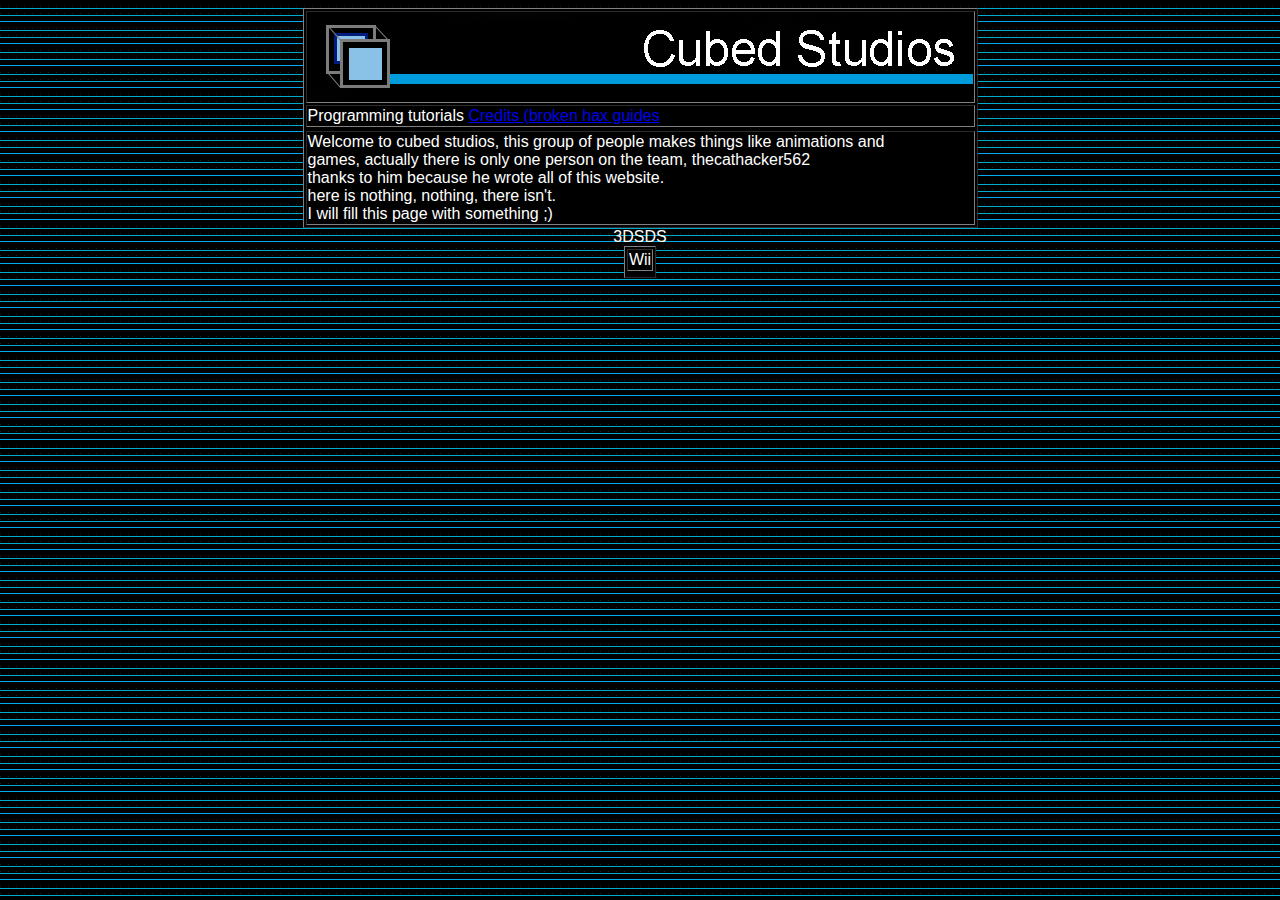
==== cubed/index.html @ 5ca1d7dc "Update index.html" ====
<html><head><font face="arial">
<title> Cubed Studios </title>
<body bgcolor="black" text="white" background="bg.gif"></head>
<center><table border=1 bgcolor="black">
<tr><td><img src="cubed.gif"></td></tr>
  <center><tr><td><ce <a href="https://thecathacker562.github.io/archives/tutorials/main.html"> Programming tutorials</a>
    <a href=https://thecathacker562.github.io/cubed/credits.html> Credits (broken </a>
    <a href="https://thecathacker562.github.io/hax"> hax guides </a></center><tr></td>
  <tr><td> Welcome to cubed studios, this group of people makes things like animations and <br> games, actually there is only one person on the team, thecathacker562<br>
thanks to him because he wrote all of this website.<br> 
here is nothing, nothing, there isn't. <br> 
I will fill this page with something ;) <br></tr></td>
                                                   <table border="1" bgcolor="black"><tr><td>Wii</tr><tr>3DS</tr><tr>DS</tr></td></table>
</table>
</center>
</html>
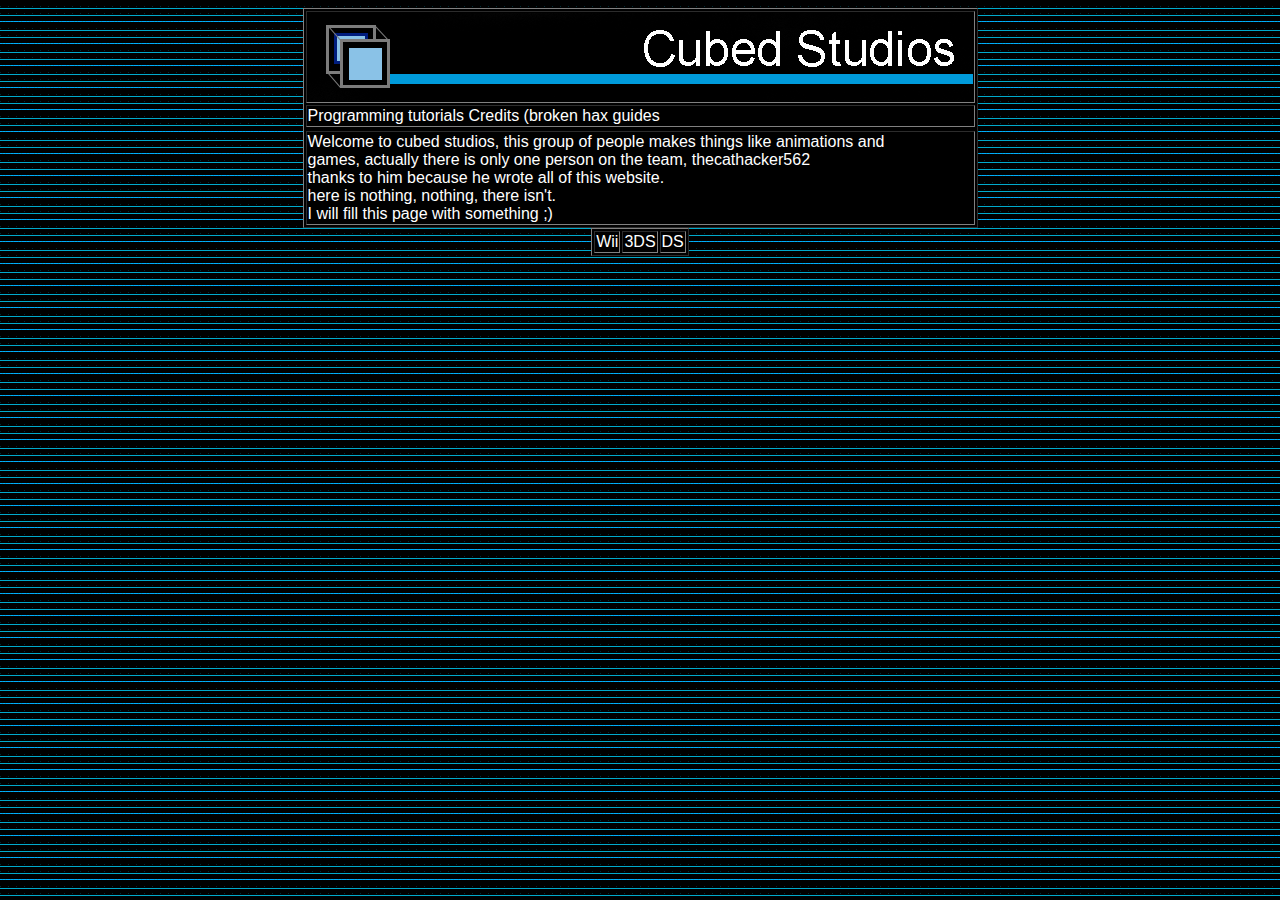
==== commit 2135098c: "i forgot about this one" ====
--- a/cubed/index.html
+++ b/cubed/index.html
@@ -1,3 +1,29 @@
+<style>
+a:link {
+  color: white;
+  background-color: transparent;
+  text-decoration: none;
+}
+
+a:visited {
+  color: white;
+  background-color: transparent;
+  text-decoration: none;
+}
+
+a:hover {
+  color: white;
+  background-color: transparent;
+  text-decoration: underline;
+}
+
+
+a:active {
+  color: white;
+  background-color: transparent;
+  text-decoration: underline;
+}
+</style>
 <html><head><font face="arial">
 <title> Cubed Studios </title>
 <body bgcolor="black" text="white" background="bg.gif"></head>
@@ -10,7 +36,7 @@
 thanks to him because he wrote all of this website.<br> 
 here is nothing, nothing, there isn't. <br> 
 I will fill this page with something ;) <br></tr></td>
-                                                   <table border="1" bgcolor="black"><tr><td>Wii</tr><tr>3DS</tr><tr>DS</tr></td></table>
+                                                   <table border="1" bgcolor="black"><tr><td>Wii</td><td>3DS</td><td>DS</td></table>
 </table>
 </center>
 </html>
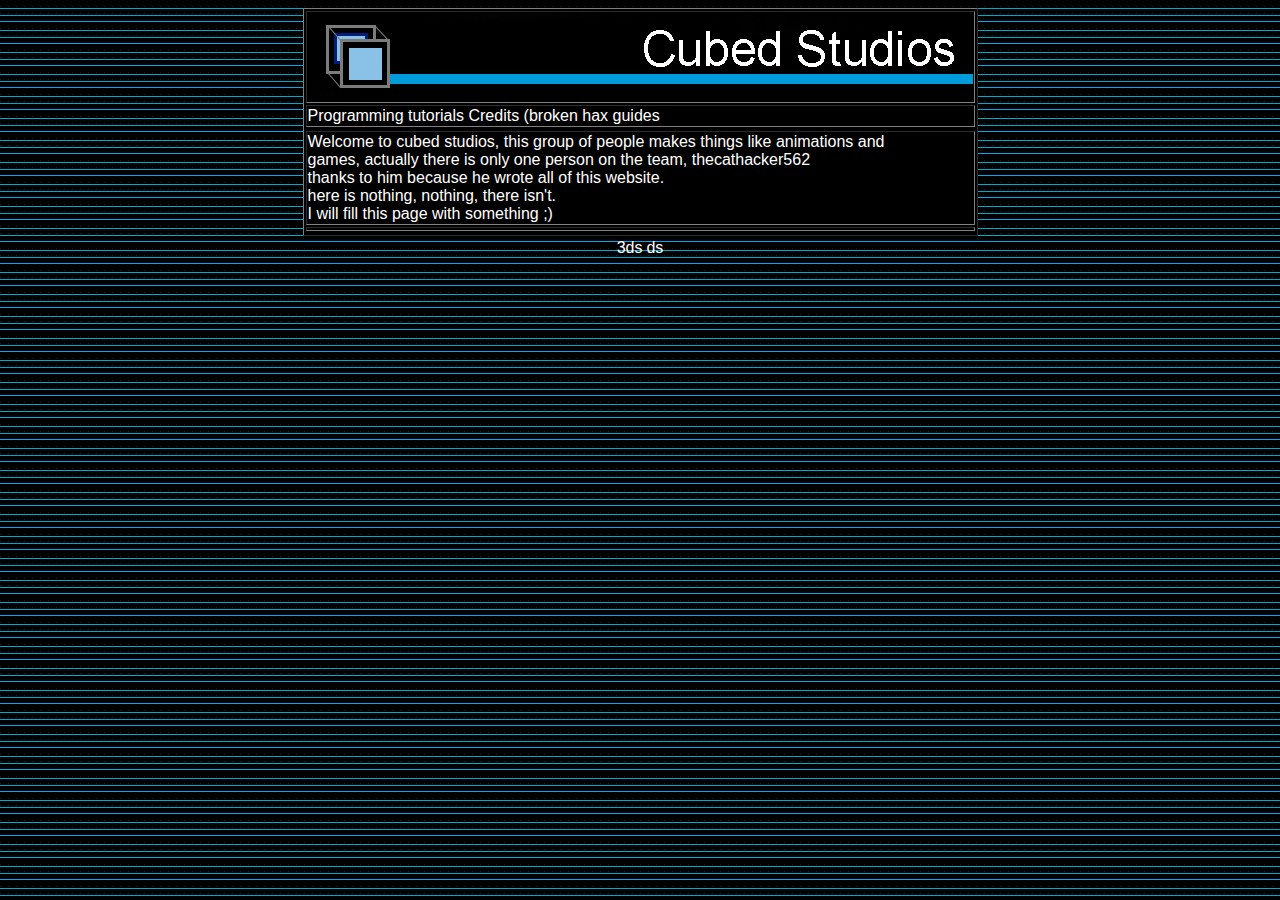
==== commit c29bcce4: "Update index.html" ====
--- a/cubed/index.html
+++ b/cubed/index.html
@@ -35,8 +35,8 @@
   <tr><td> Welcome to cubed studios, this group of people makes things like animations and <br> games, actually there is only one person on the team, thecathacker562<br>
 thanks to him because he wrote all of this website.<br> 
 here is nothing, nothing, there isn't. <br> 
-I will fill this page with something ;) <br></tr></td>
-                                                   <table border="1" bgcolor="black"><tr><td>Wii</td><td>3DS</td><td>DS</td></table>
-</table>
+I will fill this page with something ;) <br></tr></td><td><tr>
+  <table><tr><td>3ds</td><td>ds</td></table>
+  </table>
 </center>
 </html>
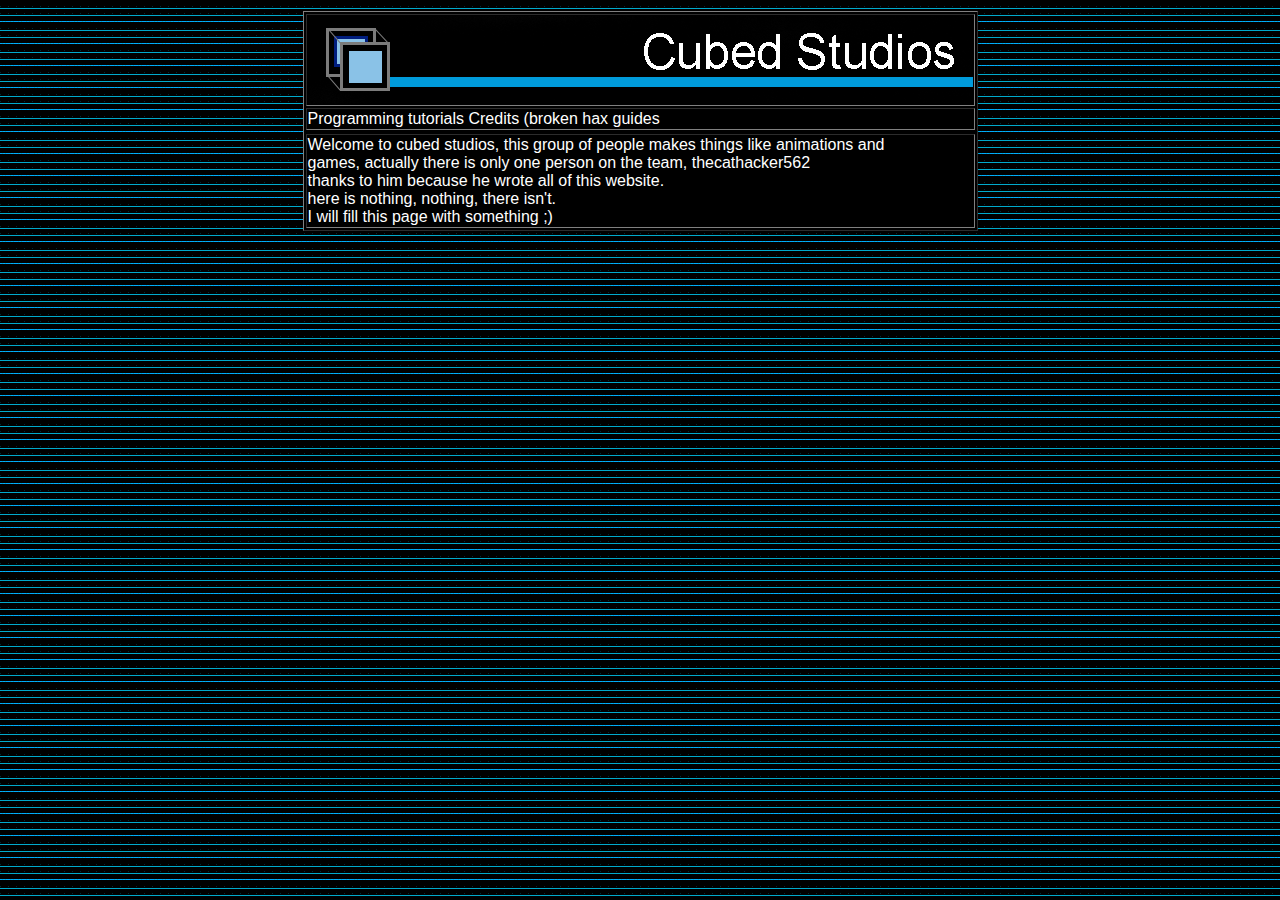
==== commit f94f1773: "Update index.html" ====
--- a/cubed/index.html
+++ b/cubed/index.html
@@ -24,6 +24,8 @@
   text-decoration: underline;
 }
 </style>
+<center><table width="950" ><tr><td>
+
 <html><head><font face="arial">
 <title> Cubed Studios </title>
 <body bgcolor="black" text="white" background="bg.gif"></head>
@@ -35,8 +37,9 @@
   <tr><td> Welcome to cubed studios, this group of people makes things like animations and <br> games, actually there is only one person on the team, thecathacker562<br>
 thanks to him because he wrote all of this website.<br> 
 here is nothing, nothing, there isn't. <br> 
-I will fill this page with something ;) <br></tr></td><td><tr>
-  <table><tr><td>3ds</td><td>ds</td></table>
+    I will fill this page with something ;) <br></tr></tr>
+  </body>
+  </td></tr></table></center>
   </table>
 </center>
 </html>
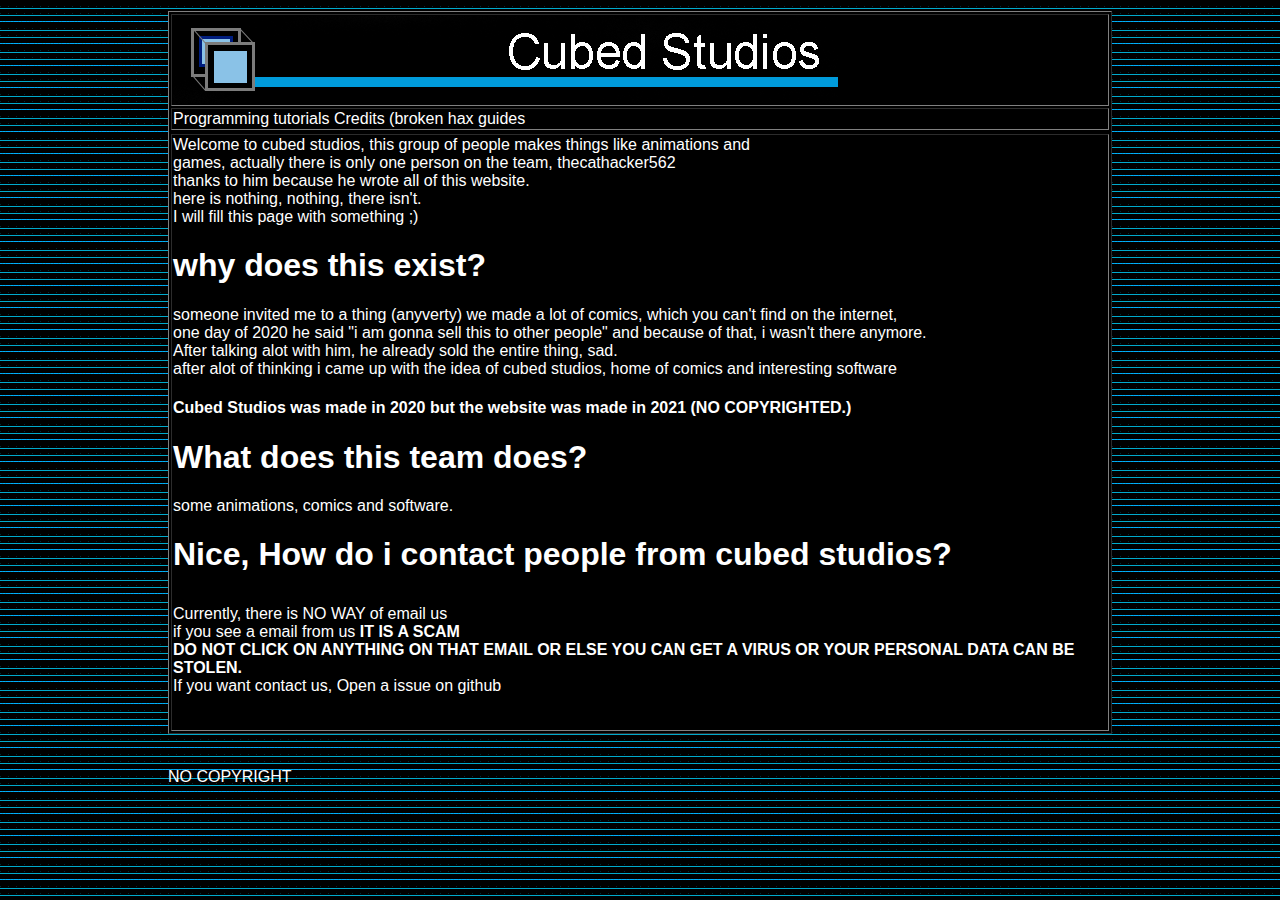
==== commit a1c736e0: "filling cubed studios webpage" ====
--- a/cubed/index.html
+++ b/cubed/index.html
@@ -37,9 +37,25 @@
   <tr><td> Welcome to cubed studios, this group of people makes things like animations and <br> games, actually there is only one person on the team, thecathacker562<br>
 thanks to him because he wrote all of this website.<br> 
 here is nothing, nothing, there isn't. <br> 
-    I will fill this page with something ;) <br></tr></tr>
+    I will fill this page with something ;) <br></p>
+  <h1> why does this exist? </h1> </p>
+  someone invited me to a thing (anyverty) we made a lot of comics, which you can't find on the internet, <br>
+one day of 2020 he said "i am gonna sell this to other people"
+  and because of that, i wasn't there anymore. <br>
+After talking alot with him, he already sold the entire thing, sad. 
+<br>after alot of thinking i came up with the idea of cubed studios, home of comics and interesting software </p>
+<h4><strong>Cubed Studios was made in 2020 but the website was made in 2021 (NO COPYRIGHTED.)</h4></strong> </p>
+<h1> What does this team does? </h1> </p>
+some animations, comics and software.</p>
+<h1> Nice, How do i contact people from cubed studios? </p></h1>
+Currently, there is NO WAY of email us<br> 
+if you see a email from us <strong>IT IS A SCAM <br>
+DO NOT CLICK ON ANYTHING ON THAT EMAIL OR ELSE YOU CAN GET A VIRUS OR YOUR PERSONAL DATA CAN BE STOLEN. </strong><br>
+ If you want contact us, <a href="https://github.com/TheCatHacker562/thecathacker562.github.io/issues">Open a issue on github </a></p></br>
+</tr></tr>
   </body>
-  </td></tr></table></center>
+  </td></tr></table></center><br></p>
+NO COPYRIGHT
   </table>
 </center>
 </html>
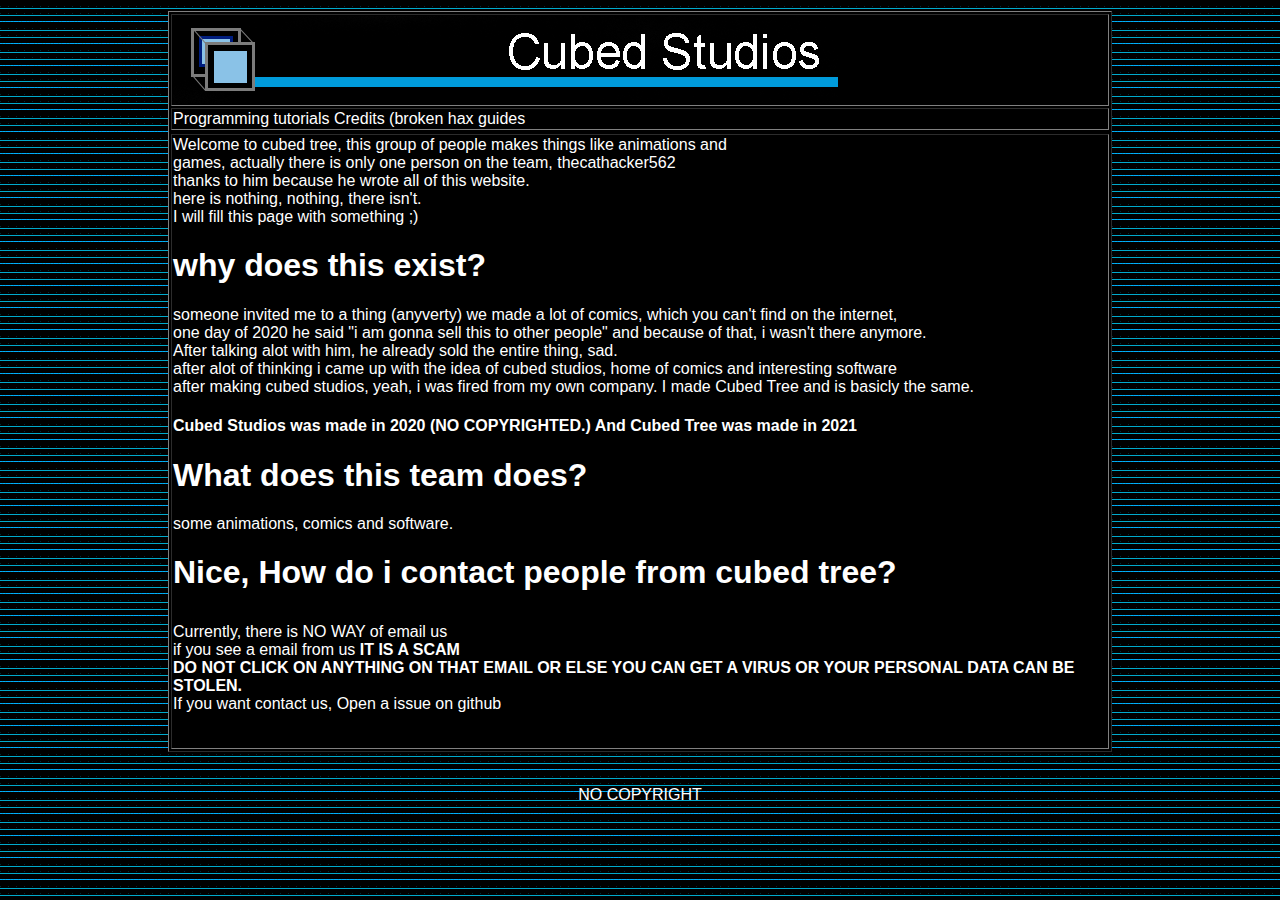
==== commit 1709ce0d: "i forgot" ====
--- a/cubed/index.html
+++ b/cubed/index.html
@@ -27,14 +27,14 @@
 <center><table width="950" ><tr><td>
 
 <html><head><font face="arial">
-<title> Cubed Studios </title>
+<title> Cubed Tree </title>
 <body bgcolor="black" text="white" background="bg.gif"></head>
 <center><table border=1 bgcolor="black">
 <tr><td><img src="cubed.gif"></td></tr>
   <center><tr><td><ce <a href="https://thecathacker562.github.io/archives/tutorials/main.html"> Programming tutorials</a>
     <a href=https://thecathacker562.github.io/cubed/credits.html> Credits (broken </a>
     <a href="https://thecathacker562.github.io/hax"> hax guides </a></center><tr></td>
-  <tr><td> Welcome to cubed studios, this group of people makes things like animations and <br> games, actually there is only one person on the team, thecathacker562<br>
+  <tr><td> Welcome to cubed tree, this group of people makes things like animations and <br> games, actually there is only one person on the team, thecathacker562<br>
 thanks to him because he wrote all of this website.<br> 
 here is nothing, nothing, there isn't. <br> 
     I will fill this page with something ;) <br></p>
@@ -43,19 +43,22 @@
 one day of 2020 he said "i am gonna sell this to other people"
   and because of that, i wasn't there anymore. <br>
 After talking alot with him, he already sold the entire thing, sad. 
-<br>after alot of thinking i came up with the idea of cubed studios, home of comics and interesting software </p>
-<h4><strong>Cubed Studios was made in 2020 but the website was made in 2021 (NO COPYRIGHTED.)</h4></strong> </p>
+<br>after alot of thinking i came up with the idea of cubed studios, home of comics and interesting software <br>
+  after making cubed studios, yeah, i was fired from my own company. I made Cubed Tree and is basicly the same.
+  </p>
+<h4><strong>Cubed Studios was made in 2020 (NO COPYRIGHTED.) And Cubed Tree was made in 2021</h4></strong> </p>
 <h1> What does this team does? </h1> </p>
 some animations, comics and software.</p>
-<h1> Nice, How do i contact people from cubed studios? </p></h1>
+<h1> Nice, How do i contact people from cubed tree? </p></h1>
 Currently, there is NO WAY of email us<br> 
 if you see a email from us <strong>IT IS A SCAM <br>
 DO NOT CLICK ON ANYTHING ON THAT EMAIL OR ELSE YOU CAN GET A VIRUS OR YOUR PERSONAL DATA CAN BE STOLEN. </strong><br>
  If you want contact us, <a href="https://github.com/TheCatHacker562/thecathacker562.github.io/issues">Open a issue on github </a></p></br>
 </tr></tr>
+</center>
   </body>
   </td></tr></table></center><br></p>
-NO COPYRIGHT
+<center>NO COPYRIGHT</center>
   </table>
 </center>
 </html>
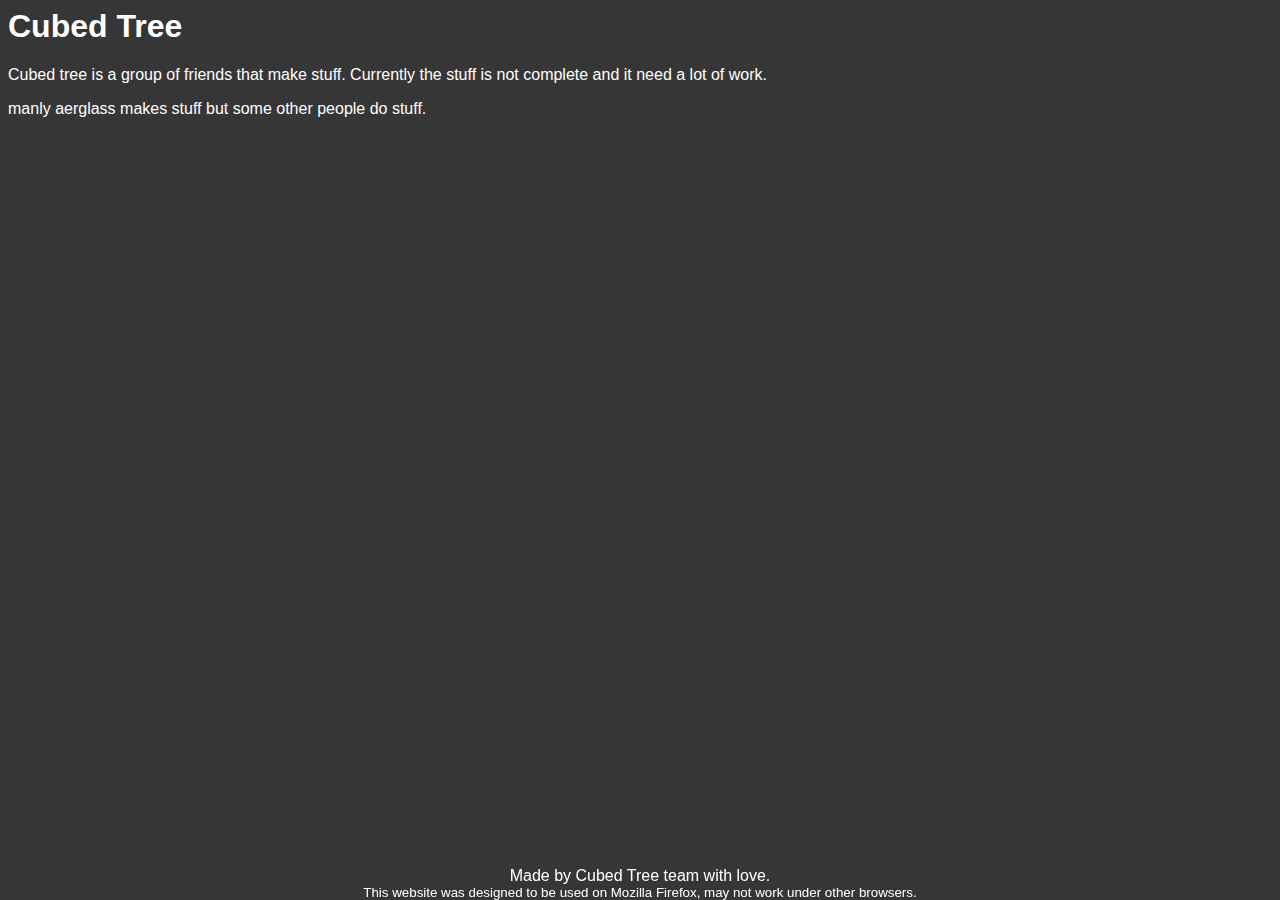
==== commit 9dc3d59a: "CUBED: the html era has ended" ====
--- a/cubed/index.html
+++ b/cubed/index.html
@@ -1,64 +1,15 @@
-<style>
-a:link {
-  color: white;
-  background-color: transparent;
-  text-decoration: none;
-}
-
-a:visited {
-  color: white;
-  background-color: transparent;
-  text-decoration: none;
-}
-
-a:hover {
-  color: white;
-  background-color: transparent;
-  text-decoration: underline;
-}
-
-
-a:active {
-  color: white;
-  background-color: transparent;
-  text-decoration: underline;
-}
-</style>
-<center><table width="950" ><tr><td>
-
-<html><head><font face="arial">
-<title> Cubed Tree </title>
-<body bgcolor="black" text="white" background="bg.gif"></head>
-<center><table border=1 bgcolor="black">
-<tr><td><img src="cubed.gif"></td></tr>
-  <center><tr><td><ce <a href="https://thecathacker562.github.io/archives/tutorials/main.html"> Programming tutorials</a>
-    <a href=https://thecathacker562.github.io/cubed/credits.html> Credits (broken </a>
-    <a href="https://thecathacker562.github.io/hax"> hax guides </a></center><tr></td>
-  <tr><td> Welcome to cubed tree, this group of people makes things like animations and <br> games, actually there is only one person on the team, thecathacker562<br>
-thanks to him because he wrote all of this website.<br> 
-here is nothing, nothing, there isn't. <br> 
-    I will fill this page with something ;) <br></p>
-  <h1> why does this exist? </h1> </p>
-  someone invited me to a thing (anyverty) we made a lot of comics, which you can't find on the internet, <br>
-one day of 2020 he said "i am gonna sell this to other people"
-  and because of that, i wasn't there anymore. <br>
-After talking alot with him, he already sold the entire thing, sad. 
-<br>after alot of thinking i came up with the idea of cubed studios, home of comics and interesting software <br>
-  after making cubed studios, yeah, i was fired from my own company. I made Cubed Tree and is basicly the same.
-  </p>
-<h4><strong>Cubed Studios was made in 2020 (NO COPYRIGHTED.) And Cubed Tree was made in 2021</h4></strong> </p>
-<h1> What does this team does? </h1> </p>
-some animations, comics and software.</p>
-<h1> Nice, How do i contact people from cubed tree? </p></h1>
-Currently, there is NO WAY of email us<br> 
-if you see a email from us <strong>IT IS A SCAM <br>
-DO NOT CLICK ON ANYTHING ON THAT EMAIL OR ELSE YOU CAN GET A VIRUS OR YOUR PERSONAL DATA CAN BE STOLEN. </strong><br>
- If you want contact us, <a href="https://github.com/TheCatHacker562/thecathacker562.github.io/issues">Open a issue on github </a></p></br>
-</tr></tr>
-</center>
-  </body>
-  </td></tr></table></center><br></p>
-<center>NO COPYRIGHT</center>
-  </table>
-</center>
-</html>
+<html>
+    <head>
+        <link rel="stylesheet" href="style.css">
+        <title> Cubed Tree </title>
+    </head>
+    <body>
+        <div class = "animated" class = "animated fadeIn"><h1> Cubed Tree</h1></div>
+        <div class = "text"> 
+        Cubed tree is a group of friends that make stuff. Currently the stuff is not complete and it need a lot of work.</p> 
+        manly aerglass makes stuff but some other people do stuff.</p>
+        </div>
+        <div class = "bottom"> Made by Cubed Tree team with love.<br>
+        <sup>This website was designed to be used on Mozilla Firefox, may not work under other browsers.</sup></div>
+    </body>
+</html>--- a/cubed/style.css
+++ b/cubed/style.css
@@ -0,0 +1,28 @@
+body{
+    background-color: rgb(54, 54, 54);
+    font-family: Arial, Helvetica, sans-serif;
+    color: white;
+}
+@keyframes fadeIn{
+    0% {opacity: 0;}
+    100% {opacity: 1;}
+}
+h1{
+    animation-name: fadeIn;
+    animation-duration: 5s;
+}
+.text{
+    position: relative;
+    animation-name: fadeIn;
+    animation-duration: 5s;
+    position: relative;
+}
+.bottom{
+    animation-name: fadeIn;
+    animation-duration: 5s;
+    text-align: center;
+    position: fixed;
+    left: 0;
+    bottom: 0;
+    right: 0;
+}